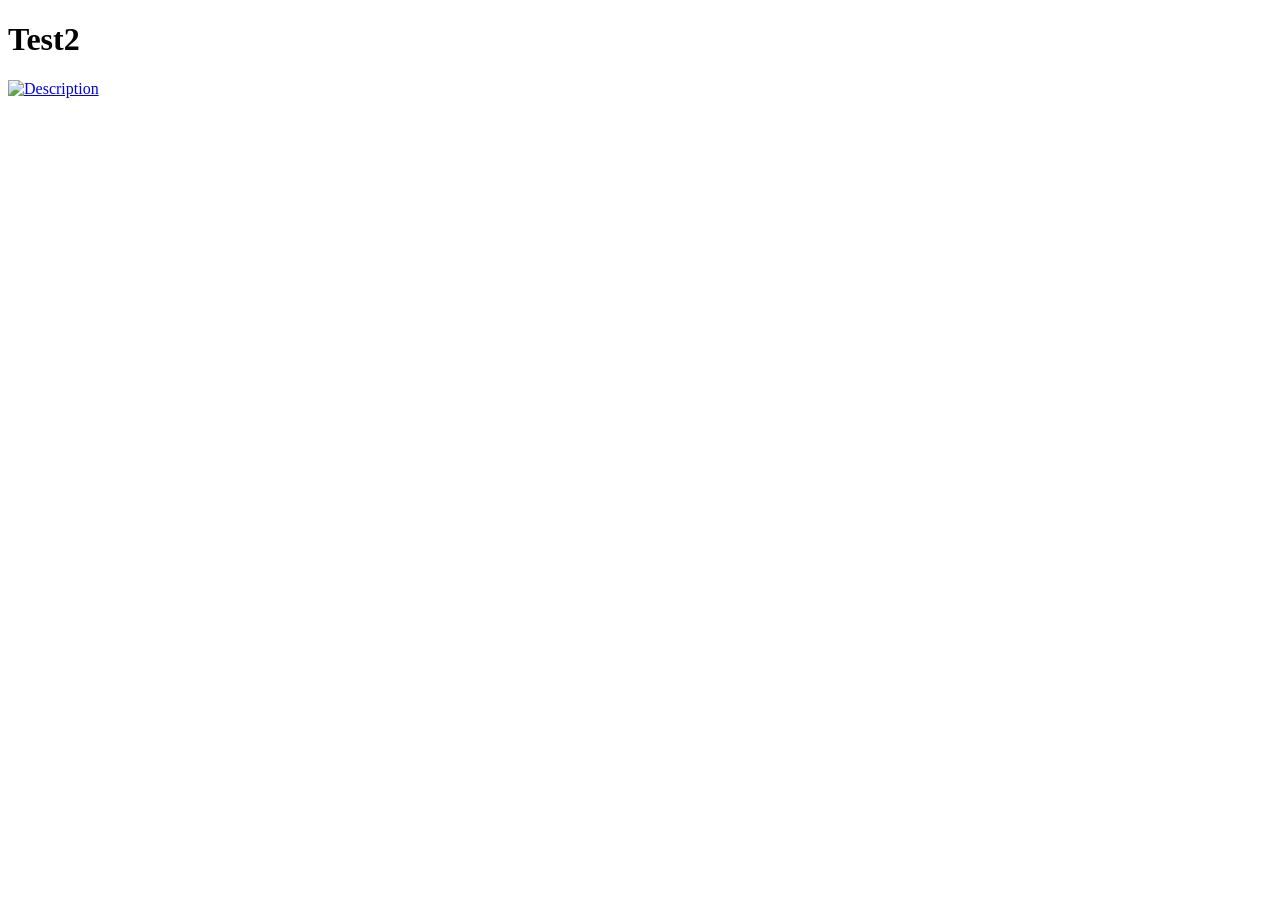
==== index.html @ 6ac485fb "Update index.html" ====
<!DOCTYPE html>
<html lang="en">
<head>
  <meta charset="UTF-8">
  <meta name="viewport" content="width=device-width, inital-scale=1.0">
  <title>Display Github Image Example</title>
</head>
<body>
  
  <h1>Test2</h1>
  
  <a href="/Wimmel-Builder/main/quizzes/misc/a_tribute_to_the_elder.html">
    <img src="https://raw.githubusercontent.com/WimmelBuilder/Wimmel-Builder/main/img_folder/quiz_thumbnails/a_tribute_to_the_elder.png" width="400" height="400" alt="Description">
  </a>


</body>
</html>
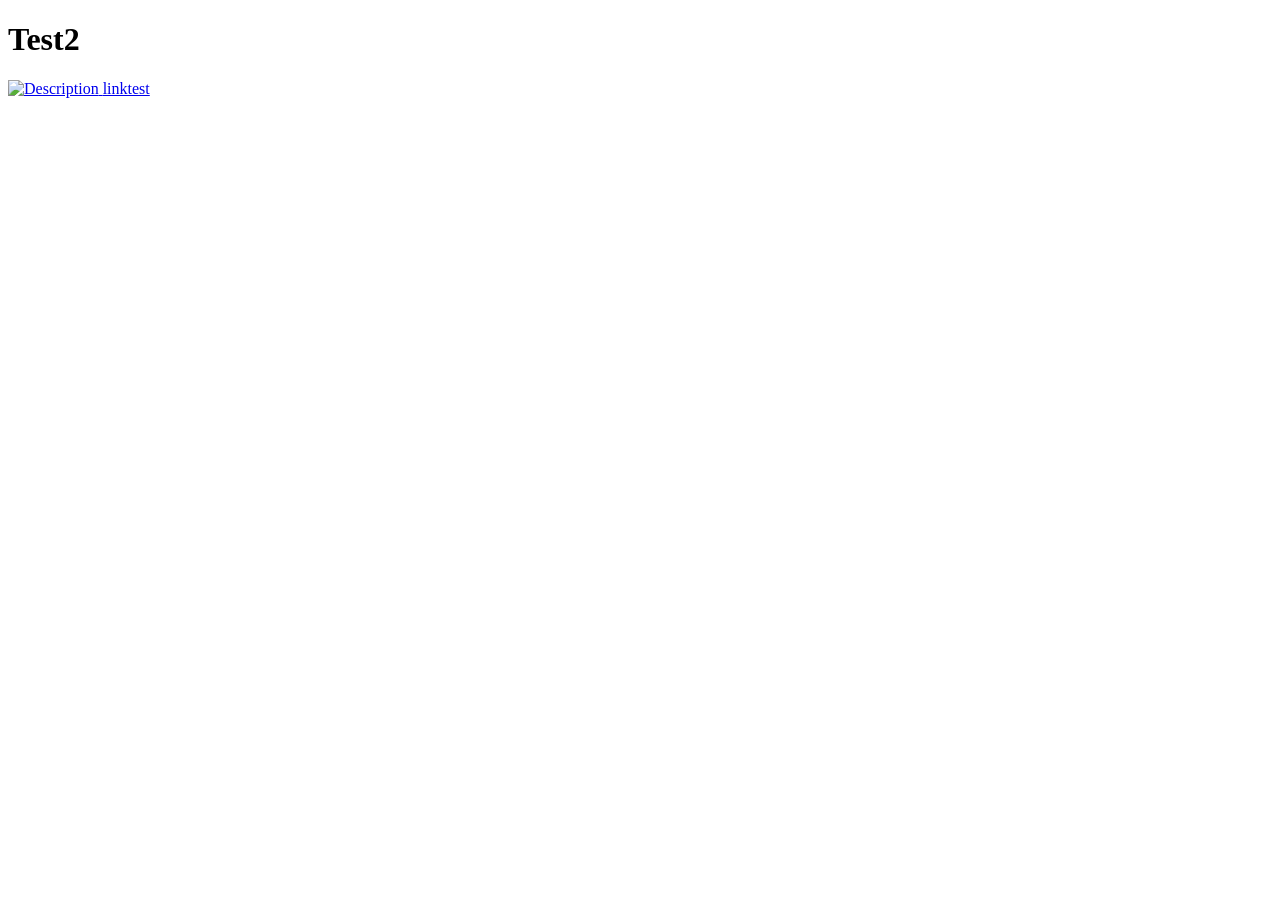
==== commit 845ffb0b: "Update index.html" ====
--- a/index.html
+++ b/index.html
@@ -8,10 +8,12 @@
 <body>
   
   <h1>Test2</h1>
-  
-  <a href="/Wimmel-Builder/main/quizzes/misc/a_tribute_to_the_elder.html">
-    <img src="https://raw.githubusercontent.com/WimmelBuilder/Wimmel-Builder/main/img_folder/quiz_thumbnails/a_tribute_to_the_elder.png" width="400" height="400" alt="Description">
+
+  <a href=" https://wimmelbuilder.github.io/Wimmel-Builder/quizzes/misc/a_tribute_to_the_elder.html">
+    <img src="https://raw.githubusercontent.com/WimmelBuilder/Wimmel-Builder/main/img_folder/quiz_thumbnails/a_tribute_to_the_elder.png" width="480" height="270" alt="Description">
   </a>
+
+  <a href="Wimmel-Builder/a_tribute_to_the_elder.html">linktest</a>
 
 
 </body>
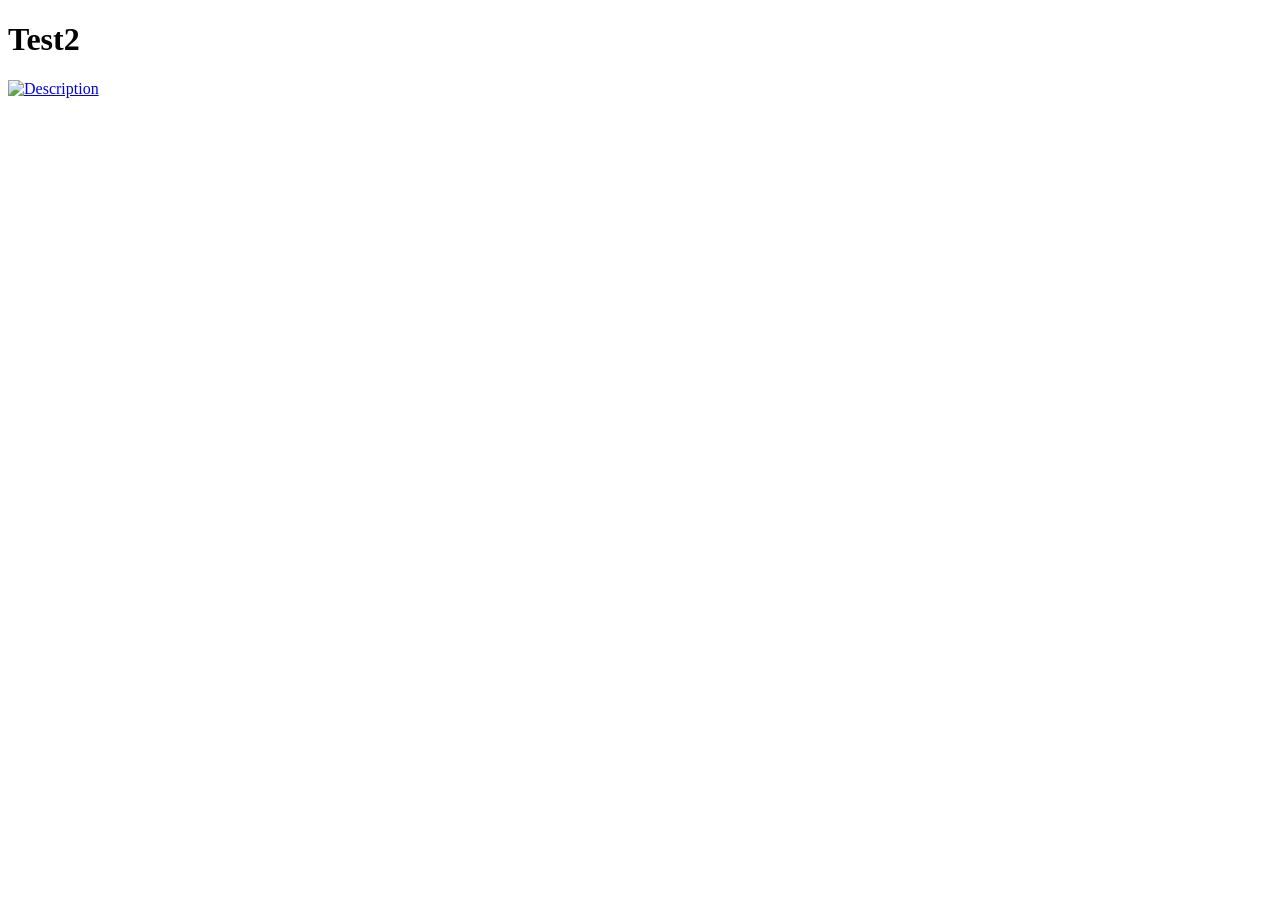
==== commit f61283d3: "Update index.html" ====
--- a/index.html
+++ b/index.html
@@ -13,7 +13,6 @@
     <img src="https://raw.githubusercontent.com/WimmelBuilder/Wimmel-Builder/main/img_folder/quiz_thumbnails/a_tribute_to_the_elder.png" width="480" height="270" alt="Description">
   </a>
 
-  <a href="Wimmel-Builder/a_tribute_to_the_elder.html">linktest</a>
 
 
 </body>
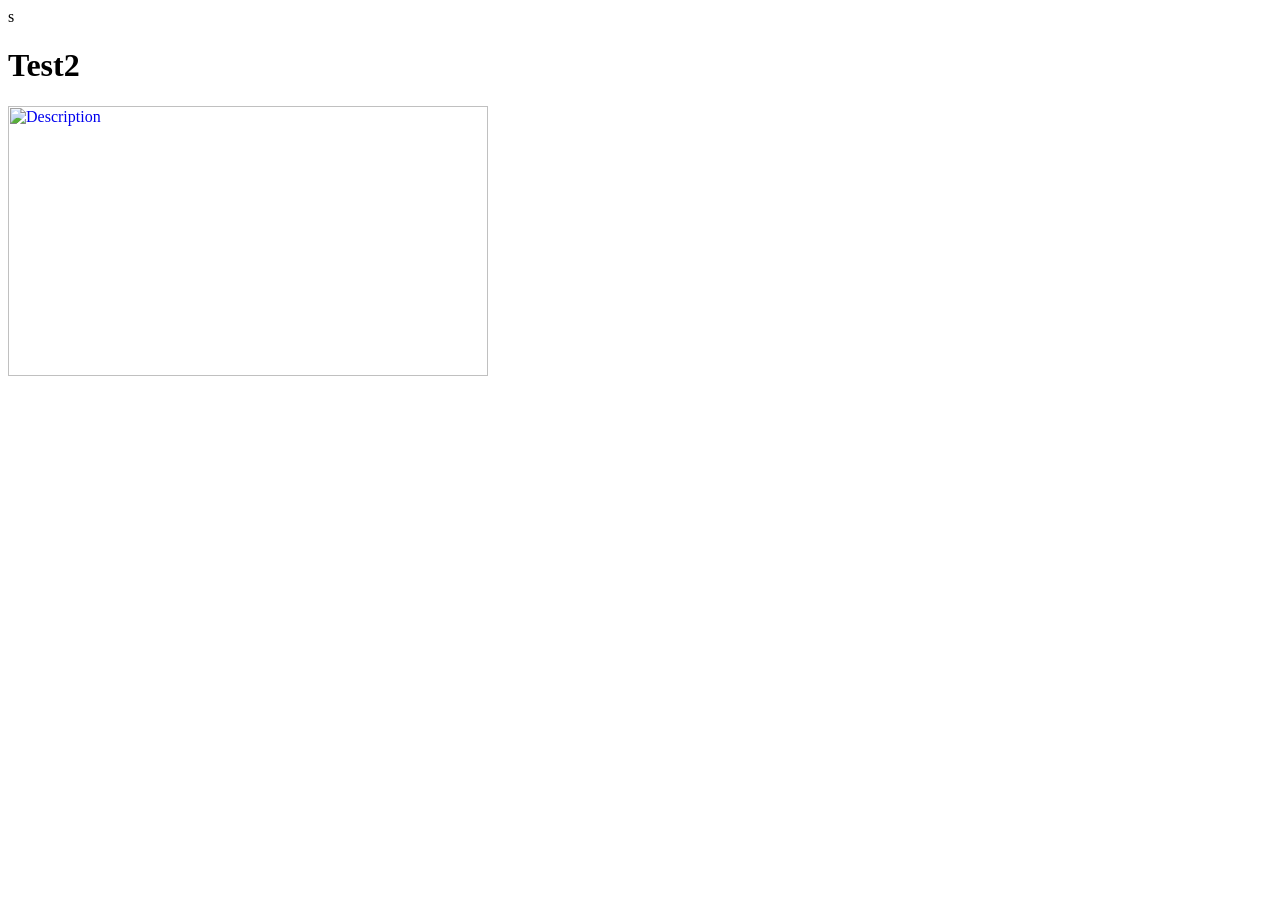
==== commit 39a6b6a3: "Update index.html" ====
--- a/index.html
+++ b/index.html
@@ -1,4 +1,4 @@
-<!DOCTYPE html>
+s<!DOCTYPE html>
 <html lang="en">
 <head>
   <meta charset="UTF-8">
@@ -9,7 +9,7 @@
   
   <h1>Test2</h1>
 
-  <a href=" https://wimmelbuilder.github.io/Wimmel-Builder/quizzes/misc/a_tribute_to_the_elder.html">
+  <a href=" https://wimmelbuilder.github.io/Wimmel-Builder/quizzes/quizzes.html">
     <img src="https://raw.githubusercontent.com/WimmelBuilder/Wimmel-Builder/main/img_folder/quiz_thumbnails/a_tribute_to_the_elder.png" width="480" height="270" alt="Description">
   </a>
 
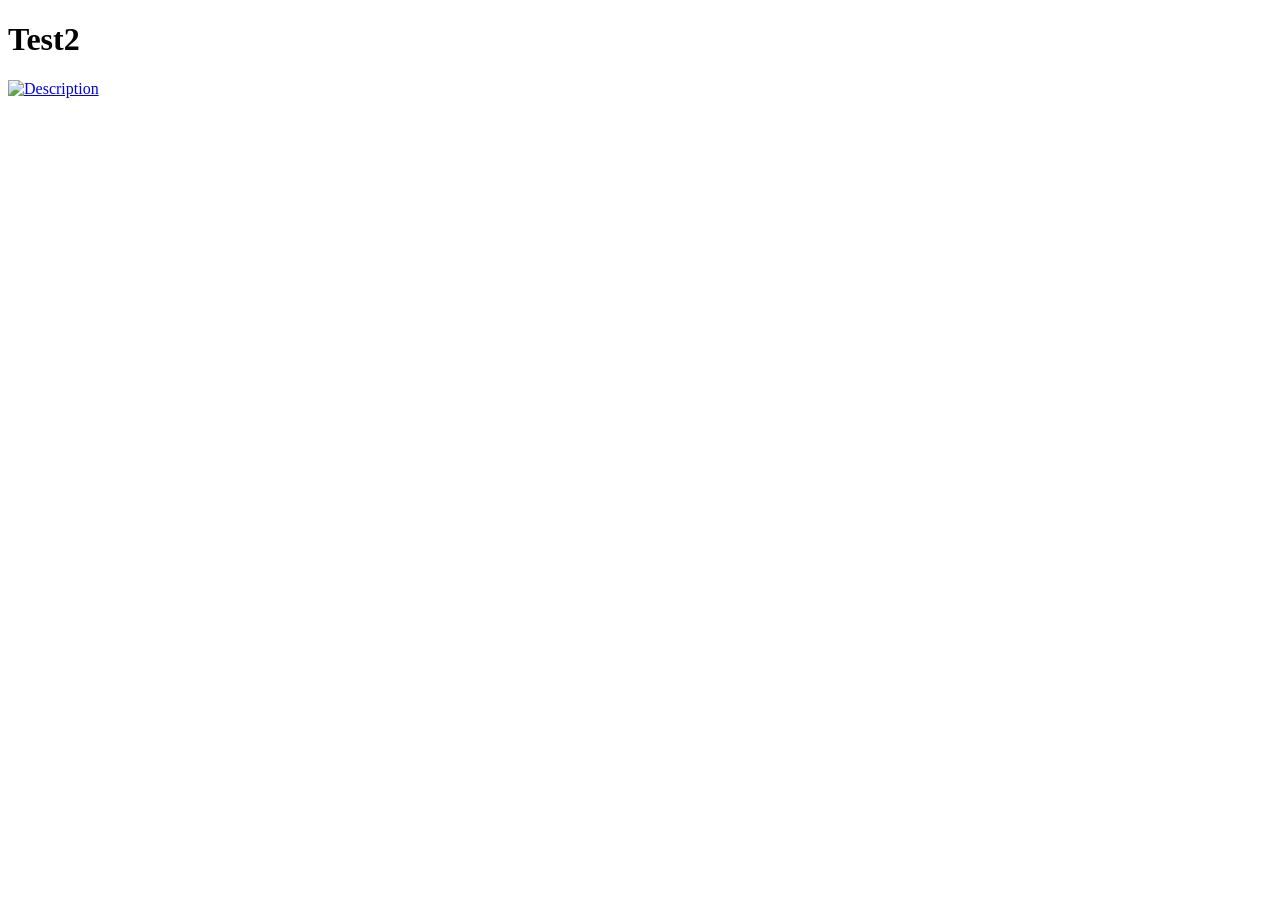
==== commit 5a6b5d86: "Update index.html" ====
--- a/index.html
+++ b/index.html
@@ -1,4 +1,4 @@
-s<!DOCTYPE html>
+<!DOCTYPE html>
 <html lang="en">
 <head>
   <meta charset="UTF-8">
